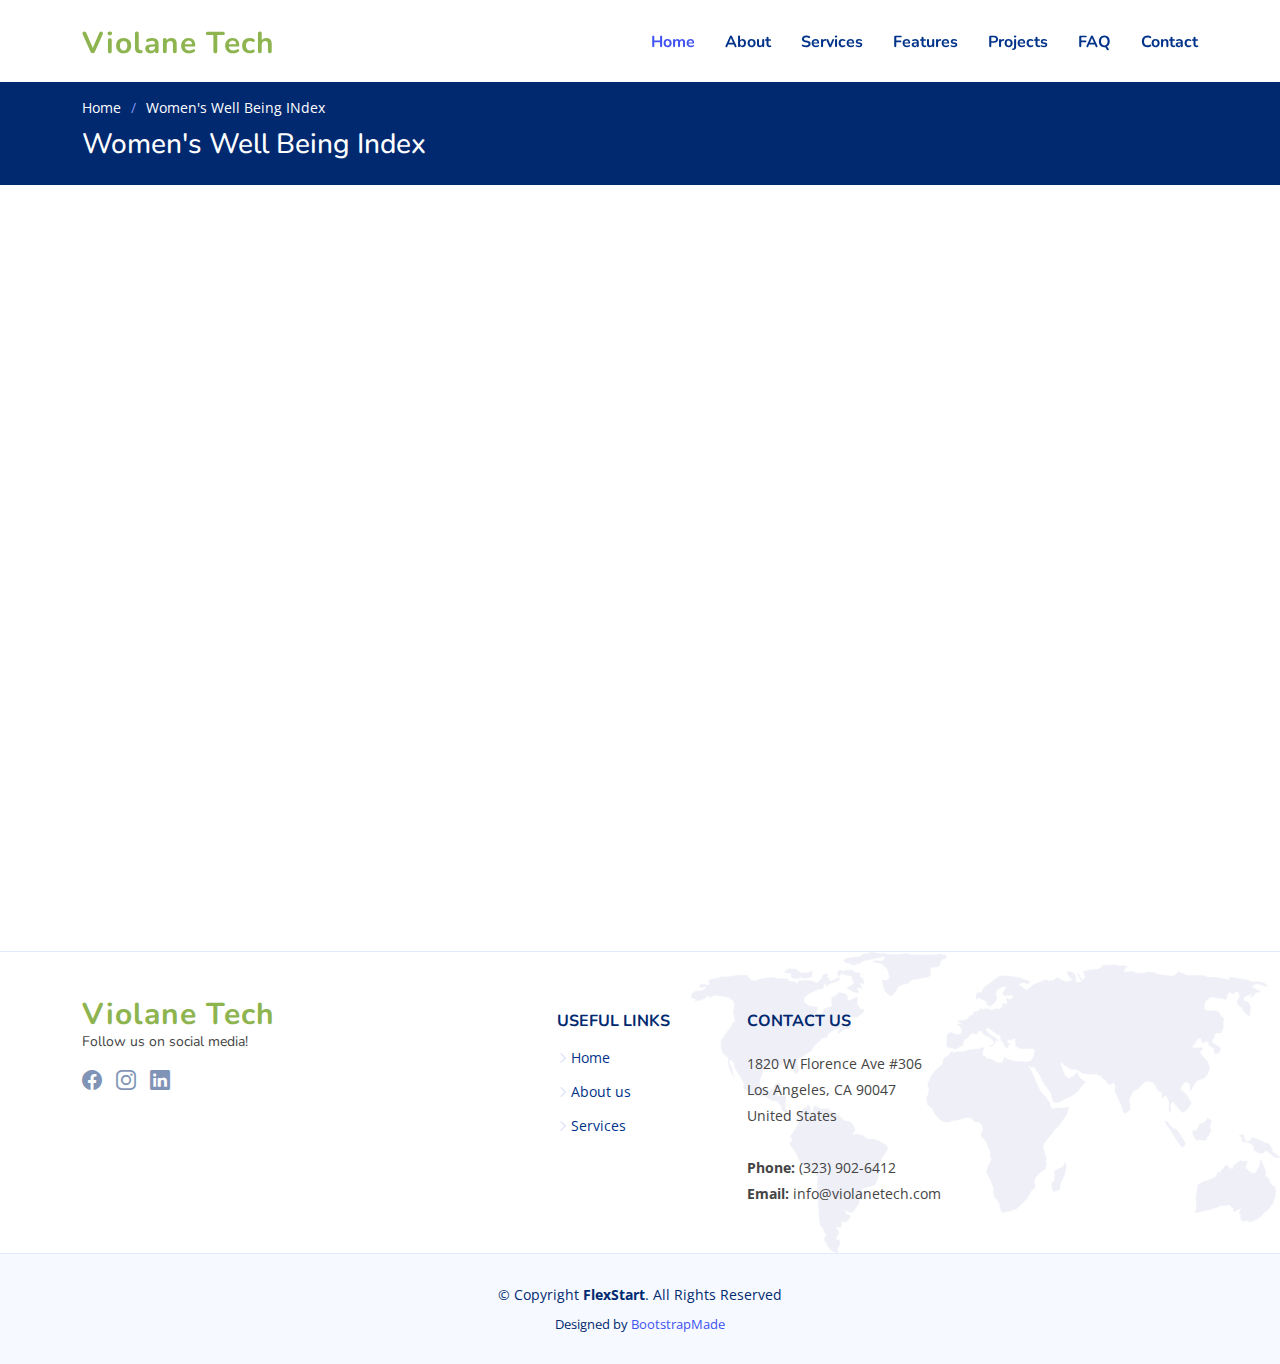
==== blog-single-2.html @ e377bfcd "Add files via upload" ====
<!DOCTYPE html>
<html lang="en">

<head>
  <meta charset="utf-8">
  <meta content="width=device-width, initial-scale=1.0" name="viewport">

  <title>Violane Tech</title>
  <meta content="" name="description">
  <meta content="" name="keywords">

  <!-- Favicons -->
  <link href="assets/img/violanetechlogo.jpg" rel="icon">
  <link href="assets/img/apple-touch-icon.png" rel="apple-touch-icon">

  <!-- Google Fonts -->
  <link href="https://fonts.googleapis.com/css?family=Open+Sans:300,300i,400,400i,600,600i,700,700i|Nunito:300,300i,400,400i,600,600i,700,700i|Poppins:300,300i,400,400i,500,500i,600,600i,700,700i" rel="stylesheet">

  <!-- Vendor CSS Files -->
  <link href="assets/vendor/aos/aos.css" rel="stylesheet">
  <link href="assets/vendor/bootstrap/css/bootstrap.min.css" rel="stylesheet">
  <link href="assets/vendor/bootstrap-icons/bootstrap-icons.css" rel="stylesheet">
  <link href="assets/vendor/glightbox/css/glightbox.min.css" rel="stylesheet">
  <link href="assets/vendor/remixicon/remixicon.css" rel="stylesheet">
  <link href="assets/vendor/swiper/swiper-bundle.min.css" rel="stylesheet">

  <!-- Template Main CSS File -->
  <link href="assets/css/style.css" rel="stylesheet">

  <!-- =======================================================
  * Template Name: FlexStart
  * Updated: Sep 18 2023 with Bootstrap v5.3.2
  * Template URL: https://bootstrapmade.com/flexstart-bootstrap-startup-template/
  * Author: BootstrapMade.com
  * License: https://bootstrapmade.com/license/
  ======================================================== -->
</head>

<body>

  <!-- ======= Header ======= -->
  <header id="header" class="header fixed-top">
    <div class="container-fluid container-xl d-flex align-items-center justify-content-between">

      <a href="index.html" class="logo d-flex align-items-center">
        <!-- <img src="assets/img/logo.png" alt=""> -->
        <span style="color: #8EB44F;">Violane Tech</span>
      </a>

      <nav id="navbar" class="navbar">
        <ul>
          <li><a class="nav-link scrollto active" href="/index.html">Home</a></li>
          <li><a class="nav-link scrollto" href="/index.html#about">About</a></li>
          <li><a class="nav-link scrollto" href="/index.html#services">Services</a></li>
          <li><a class="nav-link scrollto" href="/index.html#features">Features</a></li>
          <li><a class="nav-link scrollto" href="/index.html#projects">Projects</a></li>
          <li><a class="nav-link scrollto" href="/index.html#faq">FAQ</a></li>
          <!--
          <li><a href="blog.html">Blog</a></li>
          <li class="dropdown"><a href="#"><span>Drop Down</span> <i class="bi bi-chevron-down"></i></a>
            <ul>
              <li><a href="#">Drop Down 1</a></li>
              <li class="dropdown"><a href="#"><span>Deep Drop Down</span> <i class="bi bi-chevron-right"></i></a>
                <ul>
                  <li><a href="#">Deep Drop Down 1</a></li>
                  <li><a href="#">Deep Drop Down 2</a></li>
                  <li><a href="#">Deep Drop Down 3</a></li>
                  <li><a href="#">Deep Drop Down 4</a></li>
                  <li><a href="#">Deep Drop Down 5</a></li>
                </ul>
              </li>
              <li><a href="#">Drop Down 2</a></li>
              <li><a href="#">Drop Down 3</a></li>
              <li><a href="#">Drop Down 4</a></li>
            </ul> -->
          </li>

          <!-- <li class="dropdown megamenu"><a href="#"><span>Mega Menu</span> <i class="bi bi-chevron-down"></i></a>
            <ul>
              <li>
                <a href="#">Column 1 link 1</a>
                <a href="#">Column 1 link 2</a>
                <a href="#">Column 1 link 3</a>
              </li>
              <li>
                <a href="#">Column 2 link 1</a>
                <a href="#">Column 2 link 2</a>
                <a href="#">Column 3 link 3</a>
              </li>
              <li>
                <a href="#">Column 3 link 1</a>
                <a href="#">Column 3 link 2</a>
                <a href="#">Column 3 link 3</a>
              </li>
              <li>
                <a href="#">Column 4 link 1</a>
                <a href="#">Column 4 link 2</a>
                <a href="#">Column 4 link 3</a>
              </li>
            </ul>
          </li> -->

          <li><a class="nav-link scrollto" href="#contact">Contact</a></li>
          <!-- <li><a class="getstarted scrollto" href="#about">Get Started</a></li> -->
        </ul>
        <i class="bi bi-list mobile-nav-toggle"></i>
      </nav><!-- .navbar -->

    </div>
  </header><!-- End Header -->

  <main id="main">

    <!-- ======= Breadcrumbs ======= -->
    <section class="breadcrumbs">
      <div class="container">

        <ol>
          <li><a href="index.html">Home</a></li>
         
          <li>Women's Well Being INdex</li>
        </ol>
        <h2> Women's Well Being Index</h2>

      </div>
    </section><!-- End Breadcrumbs -->

    <!-- ======= Blog Single Section ======= -->
    <section id="blog" class="blog">
      <div class="container" data-aos="fade-up">
        

           
        <iframe src="https://violanetech.github.io/rhode-island-woman-and-girls-platform-ACS2022/" style="border:0px #ffffff none;" name="myiFrame" scrolling="yes" frameborder="1" marginheight="0px" marginwidth="0px" height="700px" width="1100px" allowfullscreen></iframe>


            </div><!-- End sidebar -->

          </div><!-- End blog sidebar -->

       

    
    </section><!-- End Blog Single Section -->

  </main><!-- End #main -->

  <!-- ======= Footer ======= -->
  <footer id="footer" class="footer">

    <!-- <div class="footer-newsletter">
      <div class="container">
        <div class="row justify-content-center">
          <div class="col-lg-12 text-center">
            <h4>Our Newsletter</h4>
            <p>Tamen quem nulla quae legam multos aute sint culpa legam noster magna</p>
          </div>
          <div class="col-lg-6">
            <form action="" method="post">
              <input type="email" name="email"><input type="submit" value="Subscribe">
            </form>
          </div>
        </div>
      </div>
    </div> -->

    <div class="footer-top">
      <div class="container">
        <div class="row gy-4">
          <div class="col-lg-5 col-md-12 footer-info">
            <a href="index.html" class="logo d-flex align-items-center">
              <!-- <img src="assets/img/violanetechlogo.jpg" alt=""> -->
              <span style="color: #8EB44F;">Violane Tech</span>
            </a>
            <p>Follow us on social media!</p>
            <div class="social-links mt-3">
              <!-- <a href="#" class="twitter"><i class="bi bi-twitter"></i></a> -->
              <a href="https://www.facebook.com/profile.php?id=100088713135038&mibextid=LQQJ4d" class="facebook" target="_blank"><i class="bi bi-facebook"></i></a>
              <a href="https://www.instagram.com/violane.tech/" class="instagram" target="_blank"><i class="bi bi-instagram"></i></a>
              <a href="https://www.linkedin.com/company/violane-tech/" class="linkedin" target="_blank"><i class="bi bi-linkedin"></i></a>
            </div>
          </div>

          <div class="col-lg-2 col-6 footer-links">
            <h4>Useful Links</h4>
            <ul>
              <li><i class="bi bi-chevron-right"></i> <a href="#hero">Home</a></li>
              <li><i class="bi bi-chevron-right"></i> <a href="#about">About us</a></li>
              <li><i class="bi bi-chevron-right"></i> <a href="#services">Services</a></li>
              <!-- <li><i class="bi bi-chevron-right"></i> <a href="#">Terms of service</a></li>
              <li><i class="bi bi-chevron-right"></i> <a href="#">Privacy policy</a></li> -->
            </ul>
          </div>

          <div class="col-lg-3 col-md-12 footer-contact text-center text-md-start">
            <h4>Contact Us</h4>
            <p>
              1820 W Florence Ave #306 <br>
              Los Angeles, CA 90047<br>
              United States <br><br>
              <strong>Phone:</strong> (323) 902-6412<br>
              <strong>Email:</strong> info@violanetech.com<br>
            </p>

          </div>

        </div>
      </div>
    </div>

    <div class="container">
      <div class="copyright">
        &copy; Copyright <strong><span>FlexStart</span></strong>. All Rights Reserved
      </div>
      <div class="credits">
        <!-- All the links in the footer should remain intact. -->
        <!-- You can delete the links only if you purchased the pro version. -->
        <!-- Licensing information: https://bootstrapmade.com/license/ -->
        <!-- Purchase the pro version with working PHP/AJAX contact form: https://bootstrapmade.com/flexstart-bootstrap-startup-template/ -->
        Designed by <a href="https://bootstrapmade.com/">BootstrapMade</a>
      </div>
    </div>
  </footer><!-- End Footer -->

  <a href="#" class="back-to-top d-flex align-items-center justify-content-center"><i class="bi bi-arrow-up-short"></i></a>

  <!-- Vendor JS Files -->
  <script src="assets/vendor/purecounter/purecounter_vanilla.js"></script>
  <script src="assets/vendor/aos/aos.js"></script>
  <script src="assets/vendor/bootstrap/js/bootstrap.bundle.min.js"></script>
  <script src="assets/vendor/glightbox/js/glightbox.min.js"></script>
  <script src="assets/vendor/isotope-layout/isotope.pkgd.min.js"></script>
  <script src="assets/vendor/swiper/swiper-bundle.min.js"></script>
  <script src="assets/vendor/php-email-form/validate.js"></script>

  <!-- Template Main JS File -->
  <script src="assets/js/main.js"></script>

</body>

</html>
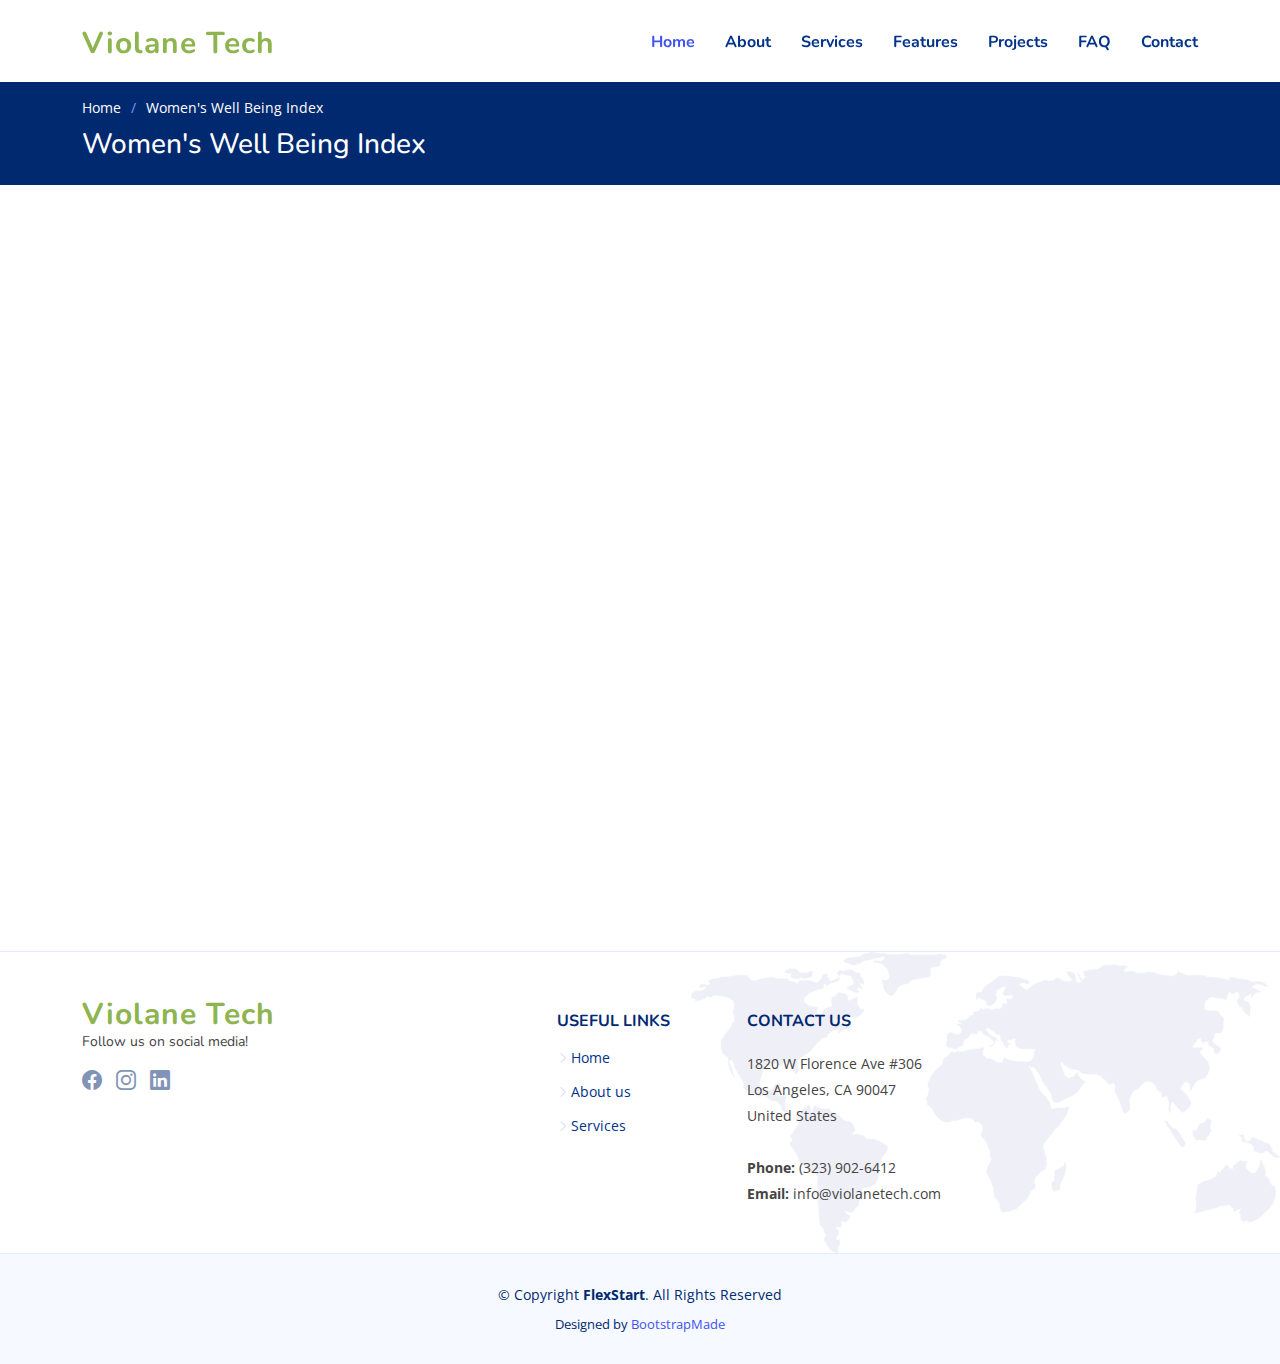
==== commit 3bdcb371: "Add files via upload" ====
--- a/blog-single-2.html
+++ b/blog-single-2.html
@@ -118,7 +118,7 @@
         <ol>
           <li><a href="index.html">Home</a></li>
          
-          <li>Women's Well Being INdex</li>
+          <li>Women's Well Being Index</li>
         </ol>
         <h2> Women's Well Being Index</h2>
 
